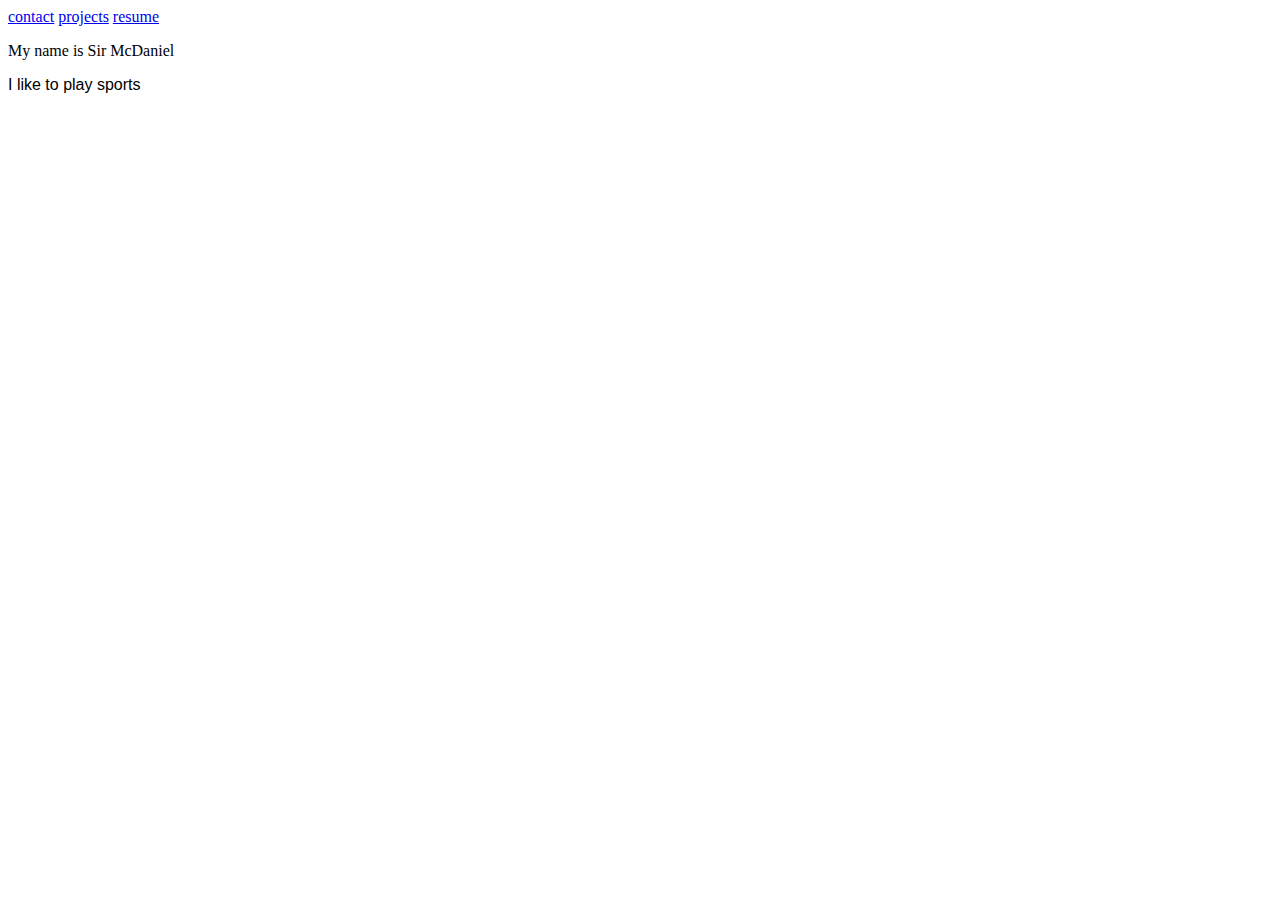
==== about.html @ 5bb59a3a "idk" ====
<!DOCTYPE html>
<html lang="en">
<head>
    <meta charset="UTF-8">
    <meta name="viewport" content="width=device-width, initial-scale=1.0">
    <meta http-equiv="X-UA-Compatible" content="ie=edge">
    <title>Document</title>
    <link href="porrtfoliostyle.css"rel="stylesheet">
</head>
<body>
    <nav>
    <a href="contact.html">contact</a>
    <a href="projects.html">projects</a>
    <a href="resume.html">resume</a>
</nav>
<p id="tm">My name is Sir McDaniel</p>
<p id="ar">I like to play sports</p>
</body>
</html>
---- porrtfoliostyle.css ----
#red {
    color: rgb(211, 27, 27);
}
#tm{
    font-family:"Times New Roman",Times,serif;
}
#ar{
    font-family:"Arial",Georgia, 'Times New Roman', Times, serif
}
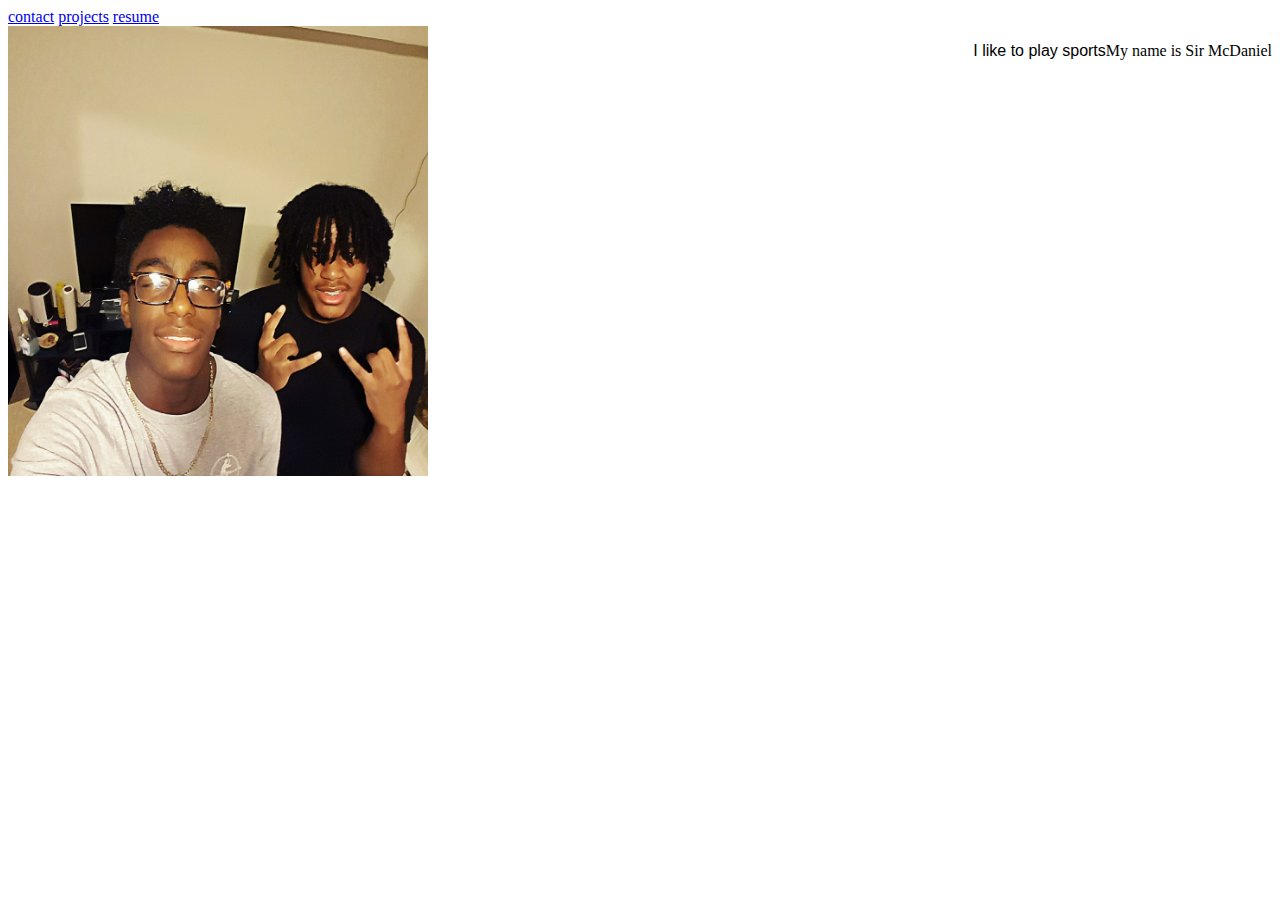
==== commit edd7fb3d: "contact" ====
--- a/about.html
+++ b/about.html
@@ -1,19 +1,24 @@
 <!DOCTYPE html>
 <html lang="en">
+
 <head>
     <meta charset="UTF-8">
     <meta name="viewport" content="width=device-width, initial-scale=1.0">
     <meta http-equiv="X-UA-Compatible" content="ie=edge">
     <title>Document</title>
-    <link href="porrtfoliostyle.css"rel="stylesheet">
+    <link href="porrtfoliostyle.css" rel="stylesheet">
 </head>
+
 <body>
     <nav>
-    <a href="contact.html">contact</a>
-    <a href="projects.html">projects</a>
-    <a href="resume.html">resume</a>
-</nav>
-<p id="tm">My name is Sir McDaniel</p>
-<p id="ar">I like to play sports</p>
+        <a href="contact.html">contact</a>
+        <a href="projects.html">projects</a>
+        <a href="resume.html">resume</a>
+    </nav>
+        <p id="tm">My name is Sir McDaniel</p>
+        <div></div>
+        <img id="me" src="sir.jpg" alt="Me and RJ" width="420" height="450">
+        <p id="ar">I like to play sports</p>
 </body>
+
 </html>--- a/porrtfoliostyle.css
+++ b/porrtfoliostyle.css
@@ -1,9 +1,17 @@
 #red {
     color: rgb(211, 27, 27);
 }
-#tm{
-    font-family:"Times New Roman",Times,serif;
+
+#tm {
+    font-family: "Times New Roman", Times, serif;
+    float:right;
 }
-#ar{
-    font-family:"Arial",Georgia, 'Times New Roman', Times, serif
+
+#ar {
+    font-family: "Arial", Georgia, 'Times New Roman', Times, serif;
+    float:right;
+}
+
+#me{
+    float:left;
 }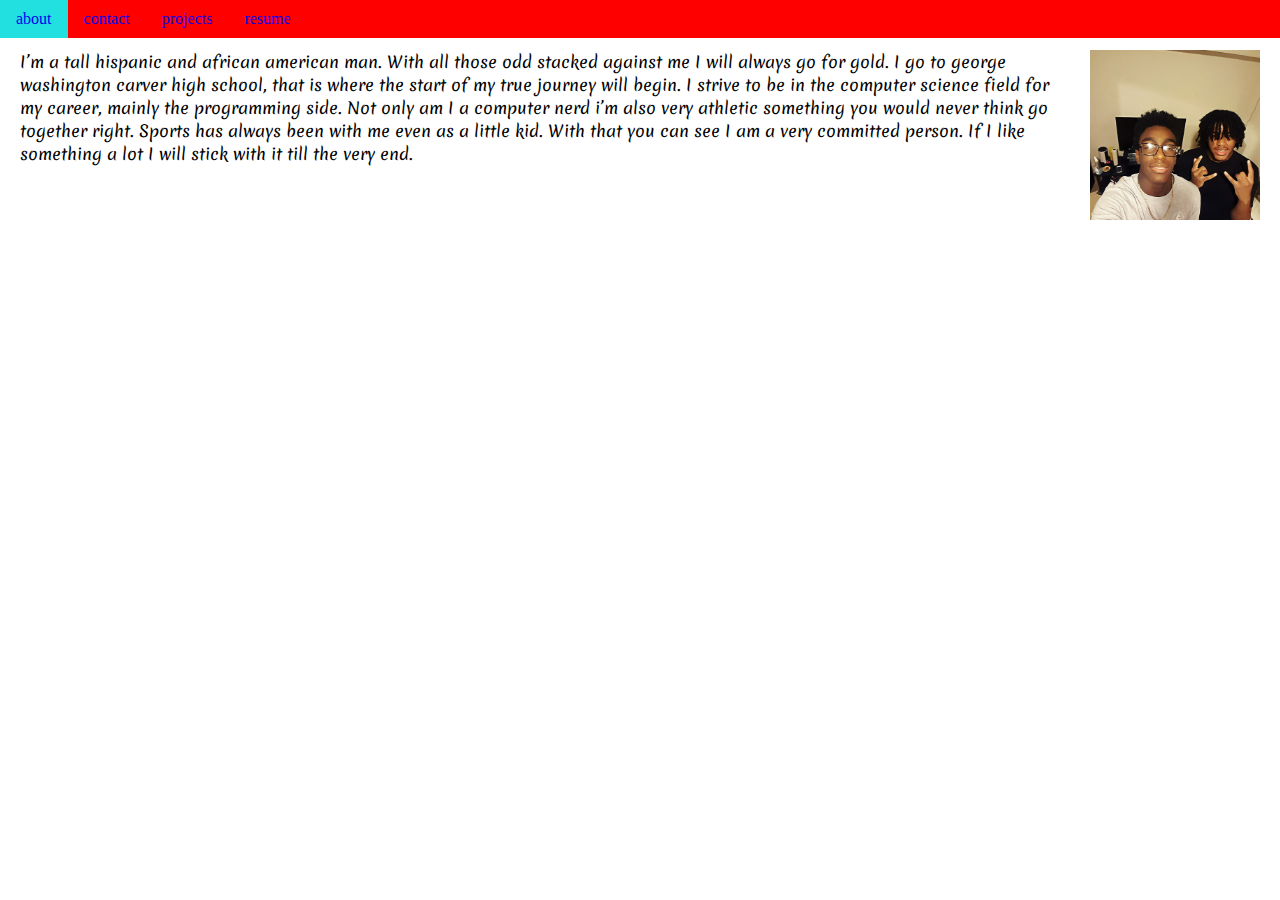
==== commit 5dd7f2e5: "alot" ====
--- a/about.html
+++ b/about.html
@@ -5,20 +5,34 @@
     <meta charset="UTF-8">
     <meta name="viewport" content="width=device-width, initial-scale=1.0">
     <meta http-equiv="X-UA-Compatible" content="ie=edge">
-    <title>Document</title>
+    <title>about</title>
     <link href="porrtfoliostyle.css" rel="stylesheet">
+    <link href="https://fonts.googleapis.com/css?family=Merienda|Oswald" rel="stylesheet">
 </head>
 
 <body>
-    <nav>
-        <a href="contact.html">contact</a>
-        <a href="projects.html">projects</a>
-        <a href="resume.html">resume</a>
-    </nav>
-        <p id="tm">My name is Sir McDaniel</p>
-        <div></div>
-        <img id="me" src="sir.jpg" alt="Me and RJ" width="420" height="450">
-        <p id="ar">I like to play sports</p>
+    <ul class="nav">
+        <li>
+            <a href="about.html">about</a>
+        </li>
+        <li>
+            <a href="contact.html">contact</a>
+        </li>
+        <li>
+            <a href="projects.html">projects</a>
+        </li>
+        <li>
+            <a href="resume.html">resume</a>
+        </li>
+    </ul>
+    <div id="tm" style="padding:20px; margin-top:30px;" p ><img src="sir.jpg" alt="me and rj" style="width:170px;height:170px;margin-left:15px;">I’m a tall hispanic and african american man. With all those odd stacked against me I will always go for gold. I go to
+        george washington carver high school, that is where the start of my true journey will begin. I strive to be in the
+        computer science field for my career, mainly the programming side. Not only am I a computer nerd i’m also very athletic
+        something you would never think go together right. Sports has always been with me even as a little kid. With that
+        you can see I am a very committed person. If I like something a lot I will stick with it till the very end.
+        </p>
+
+        
 </body>
 
 </html>--- a/porrtfoliostyle.css
+++ b/porrtfoliostyle.css
@@ -2,16 +2,46 @@
     color: rgb(211, 27, 27);
 }
 
-#tm {
-    font-family: "Times New Roman", Times, serif;
-    float:right;
+img {   
+    float: right;
+}
+#tm{
+    font-family: 'Merienda', cursive;
+    float: left;
 }
 
-#ar {
-    font-family: "Arial", Georgia, 'Times New Roman', Times, serif;
-    float:right;
+a:hover {
+    background-color: rgb(34, 224, 224);
 }
 
-#me{
-    float:left;
-}+body {
+    margin: 0;
+    left: 0;
+    height: 100%
+}
+.nav {
+    
+    list-style-type: none;
+    margin: 0;
+    padding: 0;
+    overflow: hidden;
+    background-color: red;
+    position: fixed;
+    top: 0;
+    width: 100%;
+}
+
+li {
+    float: left;
+}
+
+li a {
+    display: block;
+    padding: 10px 16px;
+    background-color: red;
+    text-align: center;
+    text-decoration: none;
+}
+
+
+/*font-family: 'Oswald', sans-serif;*/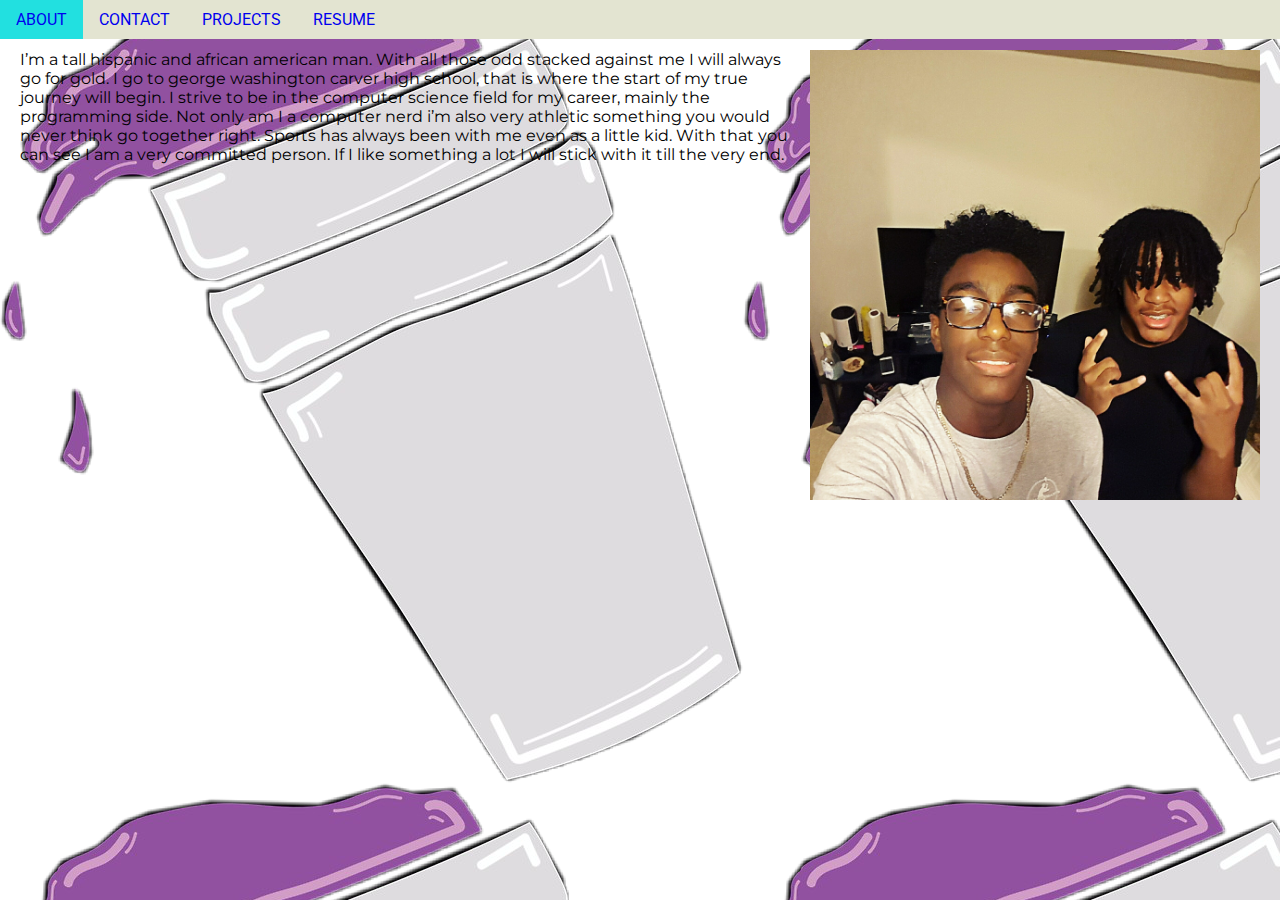
==== commit 88f1a277: "idk" ====
--- a/about.html
+++ b/about.html
@@ -7,32 +7,35 @@
     <meta http-equiv="X-UA-Compatible" content="ie=edge">
     <title>about</title>
     <link href="porrtfoliostyle.css" rel="stylesheet">
-    <link href="https://fonts.googleapis.com/css?family=Merienda|Oswald" rel="stylesheet">
+    <link href="https://fonts.googleapis.com/css?family=Montserrat|Roboto" rel="stylesheet">
 </head>
 
 <body>
+    
     <ul class="nav">
         <li>
-            <a href="about.html">about</a>
+            <a href="about.html">ABOUT</a>
         </li>
         <li>
-            <a href="contact.html">contact</a>
+            <a href="contact.html">CONTACT</a>
         </li>
         <li>
-            <a href="projects.html">projects</a>
+            <a href="projects.html">PROJECTS</a>
         </li>
         <li>
-            <a href="resume.html">resume</a>
+            <a href="resume.html">RESUME</a>
         </li>
     </ul>
-    <div id="tm" style="padding:20px; margin-top:30px;" p ><img src="sir.jpg" alt="me and rj" style="width:170px;height:170px;margin-left:15px;">I’m a tall hispanic and african american man. With all those odd stacked against me I will always go for gold. I go to
-        george washington carver high school, that is where the start of my true journey will begin. I strive to be in the
-        computer science field for my career, mainly the programming side. Not only am I a computer nerd i’m also very athletic
-        something you would never think go together right. Sports has always been with me even as a little kid. With that
-        you can see I am a very committed person. If I like something a lot I will stick with it till the very end.
+    <div id="tm" style="padding:20px; margin-top:30px;" p>
+        <img src="sir.jpg" alt="me and rj" style="width:450px;height:450px;margin-left:15px;">I’m a tall hispanic and african american man. With all those odd stacked against me I will always go for gold. I
+        go to george washington carver high school, that is where the start of my true journey will begin. I strive to be
+        in the computer science field for my career, mainly the programming side. Not only am I a computer nerd i’m also
+        very athletic something you would never think go together right. Sports has always been with me even as a little
+        kid. With that you can see I am a very committed person. If I like something a lot I will stick with it till the
+        very end.
         </p>
 
-        
+
 </body>
 
 </html>--- a/porrtfoliostyle.css
+++ b/porrtfoliostyle.css
@@ -1,12 +1,9 @@
-#red {
-    color: rgb(211, 27, 27);
+img {
+    float: right;
 }
 
-img {   
-    float: right;
-}
-#tm{
-    font-family: 'Merienda', cursive;
+#tm {
+    font-family: 'Montserrat', sans-serif;
     float: left;
 }
 
@@ -15,17 +12,21 @@
 }
 
 body {
+    background-color: white;
     margin: 0;
     left: 0;
-    height: 100%
+    height: 100%    
 }
+body {
+    background-image: url("lean.png");
+}
+
 .nav {
-    
     list-style-type: none;
     margin: 0;
     padding: 0;
     overflow: hidden;
-    background-color: red;
+    background-color: rgb(227, 228, 209);
     position: fixed;
     top: 0;
     width: 100%;
@@ -36,12 +37,18 @@
 }
 
 li a {
+    font-family: 'Roboto', sans-serif;
     display: block;
     padding: 10px 16px;
-    background-color: red;
+    background-color: rgb(227, 228, 209);
     text-align: center;
     text-decoration: none;
 }
 
+.center {
+    margin: auto;
+    width: 50%;
+    padding: 50px;
+}
 
 /*font-family: 'Oswald', sans-serif;*/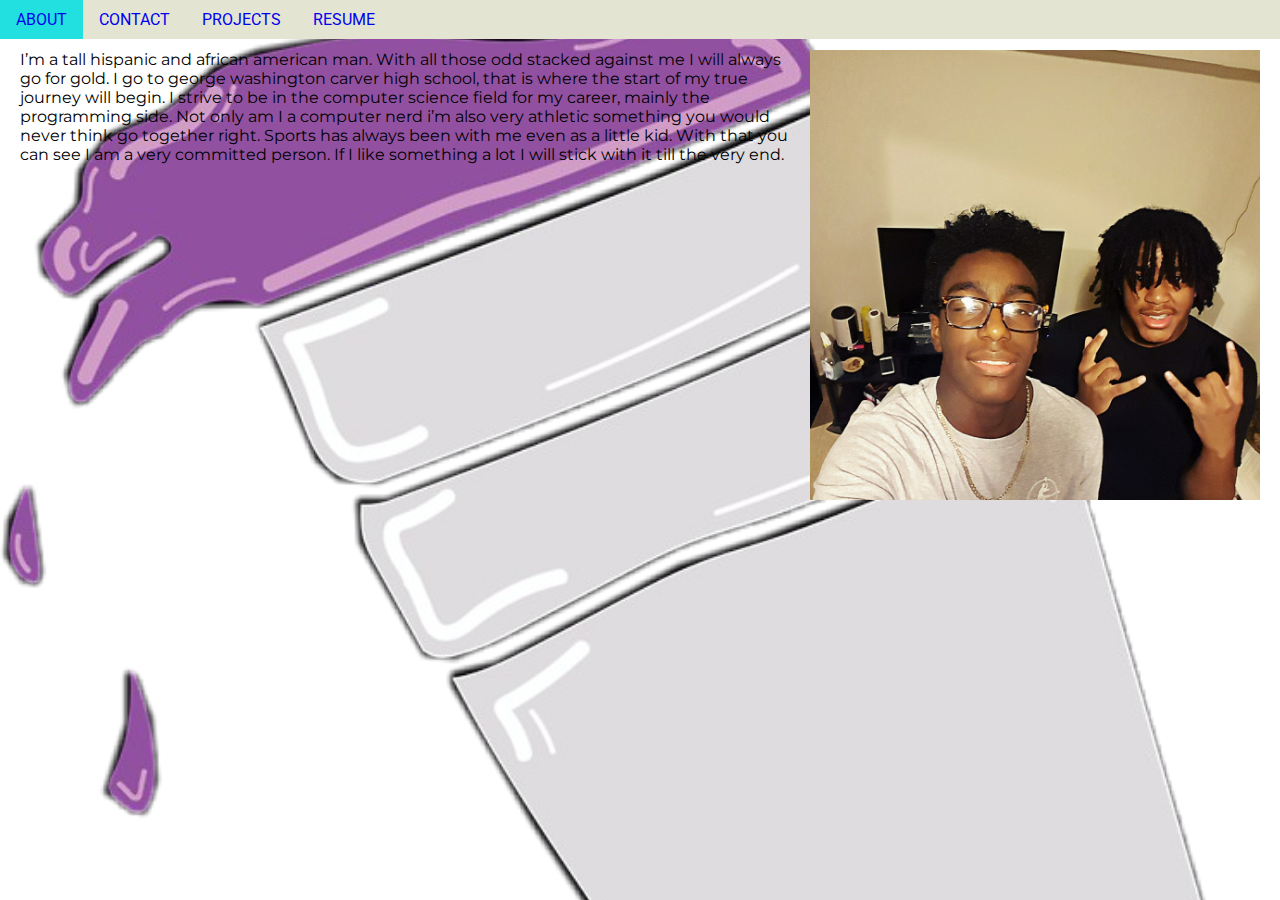
==== commit 4a365621: "idk" ====
--- a/porrtfoliostyle.css
+++ b/porrtfoliostyle.css
@@ -3,6 +3,7 @@
 }
 
 #tm {
+   
     font-family: 'Montserrat', sans-serif;
     float: left;
 }
@@ -18,7 +19,11 @@
     height: 100%    
 }
 body {
-    background-image: url("lean.png");
+    background-image: url("grape.png");
+    -webkit-background-size: cover;
+  -moz-background-size: cover;
+  -o-background-size: cover;
+  background-size: cover;
 }
 
 .nav {
